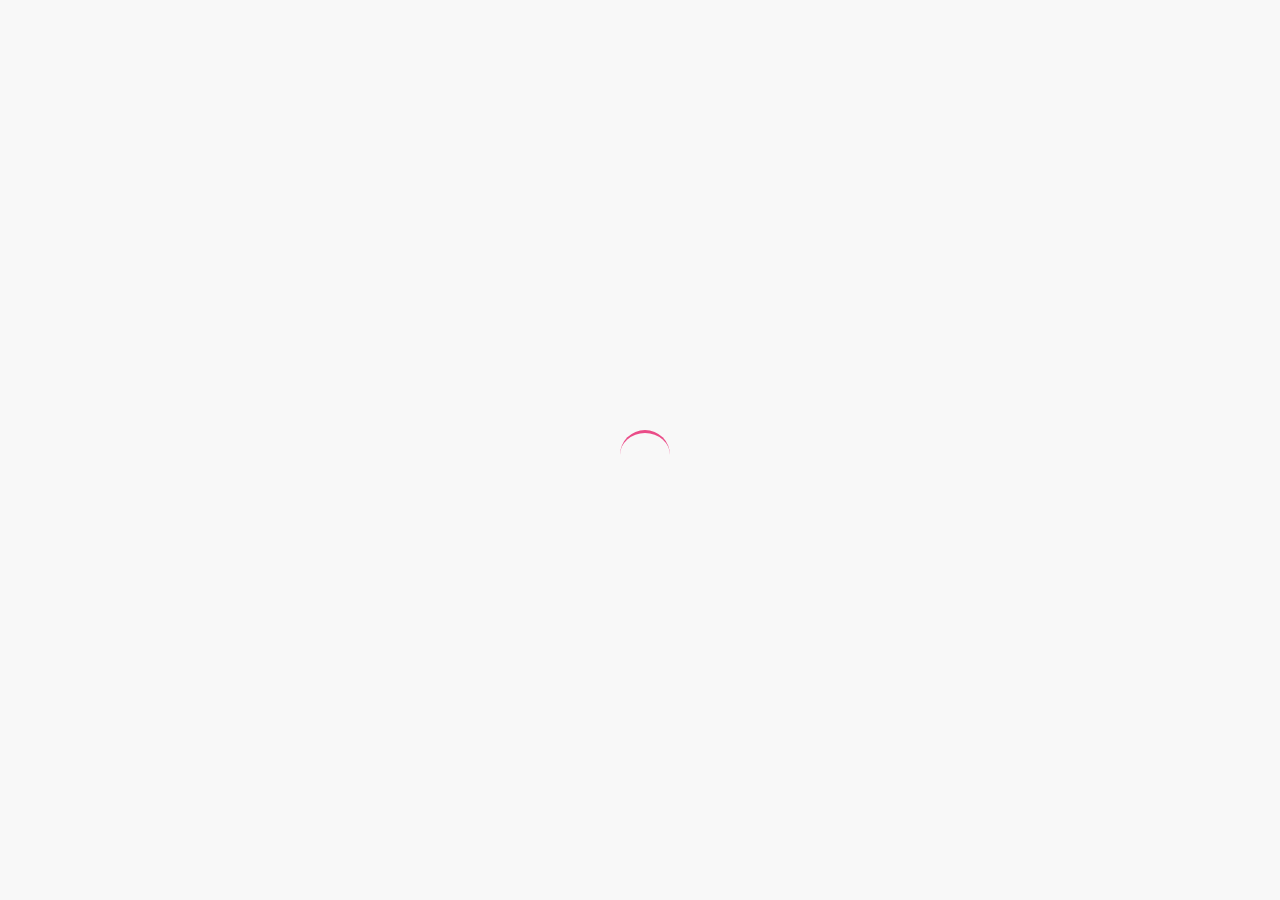
==== details.html @ b9ac3514 "Added details view, seperate HTML and JS." ====
<!doctype html>
<html class="no-js" lang="en">
    <head>
        <meta charset="utf-8">
        <meta http-equiv="x-ua-compatible" content="ie=edge">
        <title>Mobile App</title>
        <meta name="description" content="">
        <meta name="viewport" content="width=device-width, initial-scale=1">
        <link rel="apple-touch-icon" href="apple-touch-icon.png">
        <!-- Place favicon.ico in the root directory -->
        <link rel="stylesheet" href="css/normalize.css">
        <link rel="stylesheet" href="css/main.css">
        <link rel="stylesheet" href="css/fontello.css">
        <script src="js/vendor/modernizr-2.8.3.min.js"></script>
    </head>
    <body>
        <!--[if lt IE 8]>
        <p class="browserupgrade">You are using an <strong>outdated</strong> browser. Please <a href="http://browsehappy.com/">upgrade your browser</a> to improve your experience.</p>
        <![endif]-->
        <!-- Add your site or application content here -->
        <div id="loader"></div>
        <nav class="sec sec--menu">
            <div class="sec__inner">
                <form class="search-form">
                    <button class="search-btn" type="submit"><i class="icon icon-search"></i></button>
                    <input class="search-input" type="search" placeholder="Search">
                </form>
                <ul class="menu-list">
                    <li class="menu-list__item">
                        <a class="link-default" href="profile.html">
                            <img src="img/avatar1.png" alt="avatar">
                            <span class="label">Profile</span>
                        </a>
                    </li>
                    <li class="menu-list__item">
                        <a class="link-default" href="#notifications">
                            <i class="icon nav--icon icon-chart"></i>
                            <span class="label">Noifications</span>
                            <span class="badge">5</span>
                        </a>
                    </li>
                    <li class="menu-list__item">
                        <a class="link-default" href="#upload-shot">
                            <i class="icon nav--icon icon-upload-cloud"></i>
                            <span class="label">Upload Shot</span>
                        </a>
                    </li>
                    <li class="space"></li>
                    <li class="menu-list__item">
                        <a class="link-default" href="#shot">
                            <i class="icon nav--icon icon-picture"></i>
                            <span class="label">Shots</span>
                        </a>
                    </li>
                    <li class="menu-list__item">
                        <a class="link-default" href="#explore">
                            <i class="icon nav--icon icon-eye-outline"></i>
                            <span class="label">Explore</span>
                        </a>
                    </li>
                    <li class="menu-list__item">
                        <a class="link-default" href="#designers">
                            <i class="icon nav--icon icon-users"></i>
                            <span class="label">Designers</span>
                        </a>
                    </li>
                    <li class="menu-list__item">
                        <a class="link-default" href="#teams">
                            <i class="icon nav--icon icon-group"></i>
                            <span class="label">Teams</span>
                        </a>
                    </li>
                    <li class="menu-list__item">
                        <a class="link-default" href="#jobs">
                            <i class="icon nav--icon icon-address"></i>
                            <span class="label">Jobs</span>
                        </a>
                    </li>
                    <li class="space"></li>
                    <li class="menu-list__item">
                        <a class="link-default" href="#sign-out">
                            <i class="icon nav--icon icon-logout"></i>
                            <span class="label">Sign Out</span>
                        </a>
                    </li>
                </ul>
            </div>
        </nav>
        <div class="sec sec--content" id="content" style="display:none;">
            <header class="sec sec--header">
                <div class="sec__inner">
                    <button class="btn-header btn-header--left hamburger">
                    <i class="icon icon-menu"></i>
                    </button>
                    <h1 class="tab-header">Shot</h1>
                    <button class="btn-header btn-header--right">
                    <i class="icon icon-arrows-ccw"></i>
                    </button>
                </div>
            </header>
            <main class="sec sec--main">
                <div class="sec__inner">
                    <div class="profile-box profile-box--alt">
                        <div class="profile-box__inner">
                            <div class="profile-box__avatar">
                                <img class="img-medium" src="img/avatar1.png" alt="avatar">
                                <button class="btn-add">
                                    <i class="icon plus--icon icon-plus-circle"></i>
                                </button>
                            </div>
                            <h2 class="profile-box__name">Flat Icons</h2>
                            <div class="profile-box__more">by <span class="decoration">Mark / Hipstacowboys</span></div>
                            <div class="profile-box__date">Nov 10, 2013</div>
                        </div>
                    </div>
                    <div class="image-apps">
                        <img src="img/apps.png">
                    </div>
                    <div class="action-box">
                        <div class="action-box__inner">
                            <div class="action-box__tools">
                                <ul class="tools-list">
                                    <li class="tool-list__item"><a href="#">
                                        <i class="icon tool--icon icon-heart"></i><span class="amount">287</span></a>
                                    </li>
                                    <li class="tool-list__item item--current"><a href="#">
                                        <i class="icon tool--icon icon-chat-empty"></i><span class="amount">12</span></a>
                                    </li>
                                    <li class="tool-list__item"><a href="#">
                                        <i class="icon tool--icon icon-trash-empty"></i><span class="amount">145</span></a>
                                    </li>
                                </ul>
                            </div>
                            <div class="space"></div>
                            <div class="action-box__comments">
                                <ul class="comments-list">
                                    <li class="comments-list__item">
                                        <a class="link-default link-default--alt" href="#">
                                        <img class="img-small" src="img/avatar2.png" alt-"avatar">
                                        <div class="message">
                                            <p class="message__user">Mark Mayers</p>
                                            <p class="message__text">Awesome man! Great shot.</p>
                                        </div>
                                        </a>
                                    </li>
                                    <li class="comments-list__item">
                                        <a class="link-default link-default--alt" href="#">
                                        <img class="img-small" src="img/avatar3.png" alt-"avatar">
                                        <div class="message">
                                            <p class="message__user">Ahmund Lakjev</p>
                                            <p class="message__text">Perfect!</p>
                                        </div>
                                        </a>
                                    </li>
                                    <li class="comments-list__item">
                                        <a class="link-default link-default--alt" href="#">
                                        <img class="img-small" src="img/avatar4.png" alt-"avatar">
                                        <div class="message">
                                            <p class="message__user">Peter Jobs</p>
                                            <p class="message__text">Love colors!</p>
                                        </div>
                                        </a>
                                    </li>
                                    <li class="comments-list__item">
                                        <a class="link-default link-default--alt" href="#">
                                        <img class="img-small" src="img/avatar2.png" alt-"avatar">
                                        <div class="message">
                                            <p class="message__user">Amy Wallis</p>
                                            <p class="message__text">You hit the line man! Congratulations!</p>
                                        </div>
                                        </a>
                                    </li>
                                </ul>
                            </div>
                        <form class="send-comment">
                            <input class="input-comment" type="text" placeholder="Write comment">
                            <button class="btn-comment" type="submit"><i class="icon icon-chat-empty"></i></button>
                        </form>
                        </div>
                    </div>
                </div>
            </main>
        </div>
        <script src="https://code.jquery.com/jquery-1.12.0.min.js"></script>
        <script>window.jQuery || document.write('<script src="js/vendor/jquery-1.12.0.min.js"><\/script>')</script>
        <script src="js/plugins.js"></script>
        <script src="js/main.js"></script>
        <!-- Google Analytics: change UA-XXXXX-X to be your site's ID. -->
        <script>
            (function(b,o,i,l,e,r){b.GoogleAnalyticsObject=l;b[l]||(b[l]=
            function(){(b[l].q=b[l].q||[]).push(arguments)});b[l].l=+new Date;
            e=o.createElement(i);r=o.getElementsByTagName(i)[0];
            e.src='https://www.google-analytics.com/analytics.js';
            r.parentNode.insertBefore(e,r)}(window,document,'script','ga'));
            ga('create','UA-XXXXX-X','auto');ga('send','pageview');
        </script>
    </body>
</html>
---- css/main.css ----
/*! HTML5 Boilerplate v5.3.0 | MIT License | https://html5boilerplate.com/ */
/*
 * What follows is the result of much research on cross-browser styling.
 * Credit left inline and big thanks to Nicolas Gallagher, Jonathan Neal,
 * Kroc Camen, and the H5BP dev community and team.
 */
/* ==========================================================================
   Base styles: opinionated defaults
   ========================================================================== */

@import url(https://fonts.googleapis.com/css?family=Roboto:400,300,500&subset=latin,latin-ext);
html {
    color: #222;
    font-size: 1em;
    line-height: 1.4;
}
/*
 * Remove text-shadow in selection highlight:
 * https://twitter.com/miketaylr/status/12228805301
 *
 * These selection rule sets have to be separate.
 * Customize the background color to match your design.
 */

::-moz-selection {
    background: #b3d4fc;
    text-shadow: none;
}
::selection {
    background: #b3d4fc;
    text-shadow: none;
}
/*
 * A better looking default horizontal rule
 */

hr {
    display: block;
    height: 1px;
    border: 0;
    border-top: 1px solid #ccc;
    margin: 1em 0;
    padding: 0;
}
/*
 * Remove the gap between audio, canvas, iframes,
 * images, videos and the bottom of their containers:
 * https://github.com/h5bp/html5-boilerplate/issues/440
 */

audio,
canvas,
iframe,
img,
svg,
video {
    vertical-align: middle;
}
/*
 * Remove default fieldset styles.
 */

fieldset {
    border: 0;
    margin: 0;
    padding: 0;
}
/*
 * Allow only vertical resizing of textareas.
 */

textarea {
    resize: vertical;
}
/* ==========================================================================
   Browser Upgrade Prompt
   ========================================================================== */

.browserupgrade {
    margin: 0.2em 0;
    background: #ccc;
    color: #000;
    padding: 0.2em 0;
}
/* ==========================================================================
   Author's custom styles
   ========================================================================== */

#loader {
    position: absolute;
    top: 50%;
    left: 50%;
    width: 50px;
    height: 50px;
    margin-top: -20px;
    margin-left: -20px;
    border-radius: 50%;
    border-top: 3px solid #ea4c88;
    -webkit-animation: spin 2s linear infinite;
    animation: spin 2s linear infinite;
}
@-webkit-keyframes spin {
    0% {
        -webkit-transform: rotate(0deg);
    }
    100% {
        -webkit-transform: rotate(360deg);
    }
}
@keyframes spin {
    0% {
        transform: rotate(0deg);
    }
    100% {
        transform: rotate(360deg);
    }
}
* {
    -webkit-box-sizing: border-box;
    -moz-box-sizing: border-box;
    box-sizing: border-box;
}
body {
    background: #f8f8f8;
    font-family: 'Roboto', sans-serif;
    color: #fff;
}
.sec__inner {
    width: 100%;
}
/* icons */

.icon {
    font-family: 'fontello';
    font-style: normal;
    font-weight: normal;
}
.nav--icon {
    color: #b9b9b9;
    font-size: 20px;
}
.tool--icon {
    color: #373737;
    font-size: 20px;
}

/* images */
.img-small {
    float: left;
    width: 55px;
    height: 55px;
}
.img-medium {
    float: left;
    width: 65px;
    height: 65px;
}
/* ==========================================================================
   Side menu
   ========================================================================== */

.sec--menu {
    position: absolute;
    top: 0;
    left: 0;
    width: 275px;
    z-index: 999;
    background: #303030;
}
.menu-list {
    margin: 0;
    padding: 0;
}
.menu-list__item {
    display: block;
    margin-bottom: 2px;
}
.menu-list__item:last-child {
    padding-bottom: 77px;
}
.menu-list__item img {
    width: 28px;
    height: 28px;
}
.space {
    height: 10px;
    content: '';
}
.badge {
    float: right;
    margin: 4px 0;
    display: flex;
    justify-content: center;
    align-items: center;
    align-content: center;
    width: 20px;
    height: 20px;
    color: #fff;
    font-weight: 600;
    font-size: 12px;
    border-radius: 50%;
    background: #ea4c88;
}
.search-form {
    position: relative;
    padding: 5px 10px 10px 10px;
    background: #353535;
}
.search-btn {
    position: absolute;
    top: 8px;
    margin-left: 6px;
    border: none;
    outline: none;
    color: #8f8f8f;
    background: transparent;
}
.search-input {
    width: 206px;
    height: 27px;
    padding-left: 40px;
    border: none;
    background: #f8f8f8;
    color: #303030;
    font-weight: 300;
    font-size: 16px;
    border-radius: 5px;
    outline: none;
}
.link-default {
    display: block;
    width: 275px;
    padding: 10px;
    color: #b9b9b9;
    background: #353535;
    text-decoration: none;
    font-size: 15px;
    font-weight: 300;
}
.link-default--alt {
    display: block;
    width: 100%;
    padding: 8px 12px;
    color: #464646;
    background: #f8f8f8;
    text-decoration: none;
    font-size: 15px;
    font-weight: 300;
    border-bottom: 1px solid #e5e5e5;
}
.link-default:hover {
    color: #fff;
    background: #ea4c88;
    transition: all 0.5s ease-in;
}
.link-default:hover .badge {
    color: #ea4c88;
    background: #fff;
    transition: all 0.5s ease-in;
}
.link-default:hover .icon {
    color: #fff;
    transition: all 0.5s ease-in;
}
.clearfix {
    clear: both;
    display: block;
    height: 10px;
}
.link-default .nav--icon + .label {
    padding-left: 10px;
}
.link-default img + .label {
    padding-left: 10px;
}
.hamburger a {
    outline: none;
}
/* ==========================================================================
   Content
   ========================================================================== */
.sec--content {
    background: #f8f8f8;
    color: #373737;
}

/* Header
   ========================================================================== */
.sec--header {
    position: fixed;
    left: 0;
    top: 0;
    width: 100%;
    height: 45px;
    background: #ea4c88;
}
.tab-header {
    margin: 0;
    text-align: center;
    line-height: 45px;
    color: #fff;
    font-size: 18px;
    font-weight: 300;
}
.btn-header {
    position: absolute;
    top: 6px;
    border: 0;
    color: #fff;
    background: transparent;
}
.btn-header:hover {
    outline: 0;
}
.btn-header .icon {
    font-size: 20px;
    font-weight: 300;
}
.btn-header--left {
    left: 13px;
}
.btn-header--right {
    right: 13px;
}
/* Main
   ========================================================================== */

.sec--main {
    margin-top: 67px;
    background: #f8f8f8;
}
.sec--submenu + .sec--main {
     margin-top: 0;
}
/* home view */
.sec--submenu {
    margin-top: 67px;
}
.submenu-list {
    margin: 22px 10px;
    padding-left: 0;
    list-style-type: none;
    text-align: center;
}
.submenu-list__item {
    display: inline-block;
    margin-right: 27px;
}
.submenu-list__item:last-child {
    margin-right: 0;
}
.submenu-list__item a {
    color: #373737;
    text-decoration: none;
    font-weight: 300;
    font-size: 15px;
}
.item--current a {
    font-weight: 500;
}
.apps-list {
    list-style-type: none;
    padding-left: 0;
    margin: 0;
    border-top: 3px solid #ccc;
}
.apps-list__item img {
    float: left;
    width: 50%;
}
/* profile view */

.profile-box {
    margin: 20px 0;
    text-align: center;
}
.profile-box__name {
    margin: 0;
    font-size: 17px;
}
.profile-box__more {
    font-size: 13px;
}
.profile-box__more a {
    color: #373737;
    text-decoration: none;
}
.profile-box__more a:hover {
    color: #373737;
    text-decoration: underline;
}
.profile-box__avatar + .profile-box__name {
    margin-top: 30px;
}
.profile-box__name + .profile-box__more {
    margin-top: 4px;
}
.profile-box__more + .profile-box__date {
    margin-top: 4px;
}
.profile-box__avatar .btn-add {
    position: absolute;
    top: 180px;
    left: 50%;
}
.plus--icon {
    position: absolute;
    top: -9px;
    left: -9px;
    font-size: 35px;
    color: #8aba56;
}
.btn-add {
    width: 30px;
    height: 30px;
    margin-left: -14px;
    border: none;
    border-radius: 50%;
    background: #698d41;
}
.btn-add {
    outline: none;
}
.tools-list {
    margin: 0;
    padding: 23px 0;
    list-style-type: none;
    text-align: center;
}
.tool-list__item {
    display: inline;
    margin-right: 26px;
    font-weight: 300;
    font-size: 15px;
}
.tool-list__item:last-child {
    margin-right: 0;
}
.tool-list__item a {
    color: #373737;
    text-decoration: none;
}
.tool-list__item:hover .icon {
    color: #ea4c88;
    transition: all 0.5s ease-in;
}
.tool--icon + .amount {
    margin-left: 6px;
}
/* details view */
.profile-box--alt {
    margin: 20px 0;
    padding-left: 12px;
    text-align: left;
}
.profile-box--alt .profile-box__name {
    padding-top: 6px;
    margin-left: 90px;
}
.profile-box--alt .profile-box__more {
    margin-left: 90px;
}
.profile-box__date {
    margin-left: 90px;
    font-size: 12px;
    color: #e5e5e5;
}
.profile-box--alt .profile-box__avatar .btn-add {
    position: absolute;
    top: 115px;
    left: 25px;
}
.decoration {
    color: #ea4c88;
}
.image-apps {
    margin-top: 25px;
}
.action-box {
    background: #ffffff;
}
.action-box__tools {
    background: #e5e5e5;
}
.action-box__comments {
    background: #f8f8f8;
}
.comments-list {
    margin: 0;
    padding: 15px 0;
    list-style-type: none;
    text-align: left;
}
.image-apps img {
    width: 100%;
}
.message {
    margin-left: 75px;
}
.message:after {
    display: block;
    clear: both;
    content: '';
}
.message__user {
    margin: 0;
    padding-top: 10px;
    font-size: 15px;
    color: #ea4c88;
    font-weight: 500;
}
.link-default--alt:hover .message__user {
    color: #fff;
    transition: all 0.5s ease-in;
}
.message__text {
    margin: 0;
    font-size: 12px;
    font-weight: 300;
}
.send-comment {
    text-align: center;
    padding: 7px 10px;
    background: #e5e5e5;
}
.input-comment {
    width: 230px;
    height: 30px;
    padding: 10px 15px;
    border: none;
    border-radius: 5px;
    font-size: 12px;
    font-weight: 300;
    outline: none;
}
.btn-comment {
    position: relative;
    top: 1px;
    height: 30px;
    border: none;
    border-radius: 3px;
    color: #fff;
    background: #ea4c88;
    outline: none;
}
/* ==========================================================================
   Helper classes
   ========================================================================== */
/*
 * Hide visually and from screen readers
 */

.hidden {
    display: none !important;
}
/*
 * Hide only visually, but have it available for screen readers:
 * http://snook.ca/archives/html_and_css/hiding-content-for-accessibility
 */

.visuallyhidden {
    border: 0;
    clip: rect(0 0 0 0);
    height: 1px;
    margin: -1px;
    overflow: hidden;
    padding: 0;
    position: absolute;
    width: 1px;
}
/*
 * Extends the .visuallyhidden class to allow the element
 * to be focusable when navigated to via the keyboard:
 * https://www.drupal.org/node/897638
 */

.visuallyhidden.focusable:active,
.visuallyhidden.focusable:focus {
    clip: auto;
    height: auto;
    margin: 0;
    overflow: visible;
    position: static;
    width: auto;
}
/*
 * Hide visually and from screen readers, but maintain layout
 */

.invisible {
    visibility: hidden;
}
/*
 * Clearfix: contain floats
 *
 * For modern browsers
 * 1. The space content is one way to avoid an Opera bug when the
 *    `contenteditable` attribute is included anywhere else in the document.
 *    Otherwise it causes space to appear at the top and bottom of elements
 *    that receive the `clearfix` class.
 * 2. The use of `table` rather than `block` is only necessary if using
 *    `:before` to contain the top-margins of child elements.
 */

.clearfix:before,
.clearfix:after {
    content: " ";
    /* 1 */
    
    display: table;
    /* 2 */
}
.clearfix:after {
    clear: both;
}
/* ==========================================================================
   EXAMPLE Media Queries for Responsive Design.
   These examples override the primary ('mobile first') styles.
   Modify as content requires.
   ========================================================================== */

@media only screen and (min-width: 35em) {
    /* Style adjustments for viewports that meet the condition */
}
@media print,
(-webkit-min-device-pixel-ratio: 1.25),
(min-resolution: 1.25dppx),
(min-resolution: 120dpi) {
    /* Style adjustments for high resolution devices */
}
/* ==========================================================================
   Print styles.
   Inlined to avoid the additional HTTP request:
   http://www.phpied.com/delay-loading-your-print-css/
   ========================================================================== */

@media print {
    *,
    *:before,
    *:after,
    *:first-letter,
    *:first-line {
        background: transparent !important;
        color: #000 !important;
        /* Black prints faster:
                                   http://www.sanbeiji.com/archives/953 */
        
        box-shadow: none !important;
        text-shadow: none !important;
    }
    a,
    a:visited {
        text-decoration: underline;
    }
    a[href]:after {
        content: " (" attr(href) ")";
    }
    abbr[title]:after {
        content: " (" attr(title) ")";
    }
    /*
     * Don't show links that are fragment identifiers,
     * or use the `javascript:` pseudo protocol
     */
    
    a[href^="#"]:after,
    a[href^="javascript:"]:after {
        content: "";
    }
    pre,
    blockquote {
        border: 1px solid #999;
        page-break-inside: avoid;
    }
    /*
     * Printing Tables:
     * http://css-discuss.incutio.com/wiki/Printing_Tables
     */
    
    thead {
        display: table-header-group;
    }
    tr,
    img {
        page-break-inside: avoid;
    }
    img {
        max-width: 100% !important;
    }
    p,
    h2,
    h3 {
        orphans: 3;
        widows: 3;
    }
    h2,
    h3 {
        page-break-after: avoid;
    }
}
---- css/fontello.css ----
@font-face {
  font-family: 'fontello';
  src: url('../font/fontello.eot?51688370');
  src: url('../font/fontello.eot?51688370#iefix') format('embedded-opentype'),
       url('../font/fontello.woff2?51688370') format('woff2'),
       url('../font/fontello.woff?51688370') format('woff'),
       url('../font/fontello.ttf?51688370') format('truetype'),
       url('../font/fontello.svg?51688370#fontello') format('svg');
  font-weight: normal;
  font-style: normal;
}
/* Chrome hack: SVG is rendered more smooth in Windozze. 100% magic, uncomment if you need it. */
/* Note, that will break hinting! In other OS-es font will be not as sharp as it could be */
/*
@media screen and (-webkit-min-device-pixel-ratio:0) {
  @font-face {
    font-family: 'fontello';
    src: url('../font/fontello.svg?51688370#fontello') format('svg');
  }
}
*/
 
 [class^="icon-"]:before, [class*=" icon-"]:before {
  font-family: "fontello";
  font-style: normal;
  font-weight: normal;
  speak: none;
 
  display: inline-block;
  text-decoration: inherit;
  width: 1em;
  margin-right: .2em;
  text-align: center;
  /* opacity: .8; */
 
  /* For safety - reset parent styles, that can break glyph codes*/
  font-variant: normal;
  text-transform: none;
 
  /* fix buttons height, for twitter bootstrap */
  line-height: 1em;
 
  /* Animation center compensation - margins should be symmetric */
  /* remove if not needed */
  margin-left: .2em;
 
  /* you can be more comfortable with increased icons size */
  /* font-size: 120%; */
 
  /* Font smoothing. That was taken from TWBS */
  -webkit-font-smoothing: antialiased;
  -moz-osx-font-smoothing: grayscale;
 
  /* Uncomment for 3D effect */
  /* text-shadow: 1px 1px 1px rgba(127, 127, 127, 0.3); */
}
 
.icon-upload-cloud:before { content: '\e800'; } /* '' */
.icon-logout:before { content: '\e801'; } /* '' */
.icon-eye-outline:before { content: '\e802'; } /* '' */
.icon-picture:before { content: '\e803'; } /* '' */
.icon-group:before { content: '\e804'; } /* '' */
.icon-heart-empty:before { content: '\e805'; } /* '' */
.icon-chart:before { content: '\e806'; } /* '' */
.icon-address:before { content: '\e807'; } /* '' */
.icon-users:before { content: '\e808'; } /* '' */
.icon-search:before { content: '\e809'; } /* '' */
.icon-arrows-ccw:before { content: '\e80a'; } /* '' */
.icon-menu:before { content: '\e80b'; } /* '' */
.icon-tag:before { content: '\e80c'; } /* '' */
.icon-briefcase:before { content: '\e80d'; } /* '' */
.icon-mail:before { content: '\e80e'; } /* '' */
.icon-plus-circle:before { content: '\e80f'; } /* '' */
.icon-left-circled2:before { content: '\e810'; } /* '' */
.icon-export:before { content: '\e811'; } /* '' */
.icon-forward:before { content: '\e812'; } /* '' */
.icon-cancel-circled2:before { content: '\e813'; } /* '' */
.icon-heart:before { content: '\e814'; } /* '' */
.icon-chat-empty:before { content: '\e815'; } /* '' */
.icon-trash-empty:before { content: '\e816'; } /* '' */
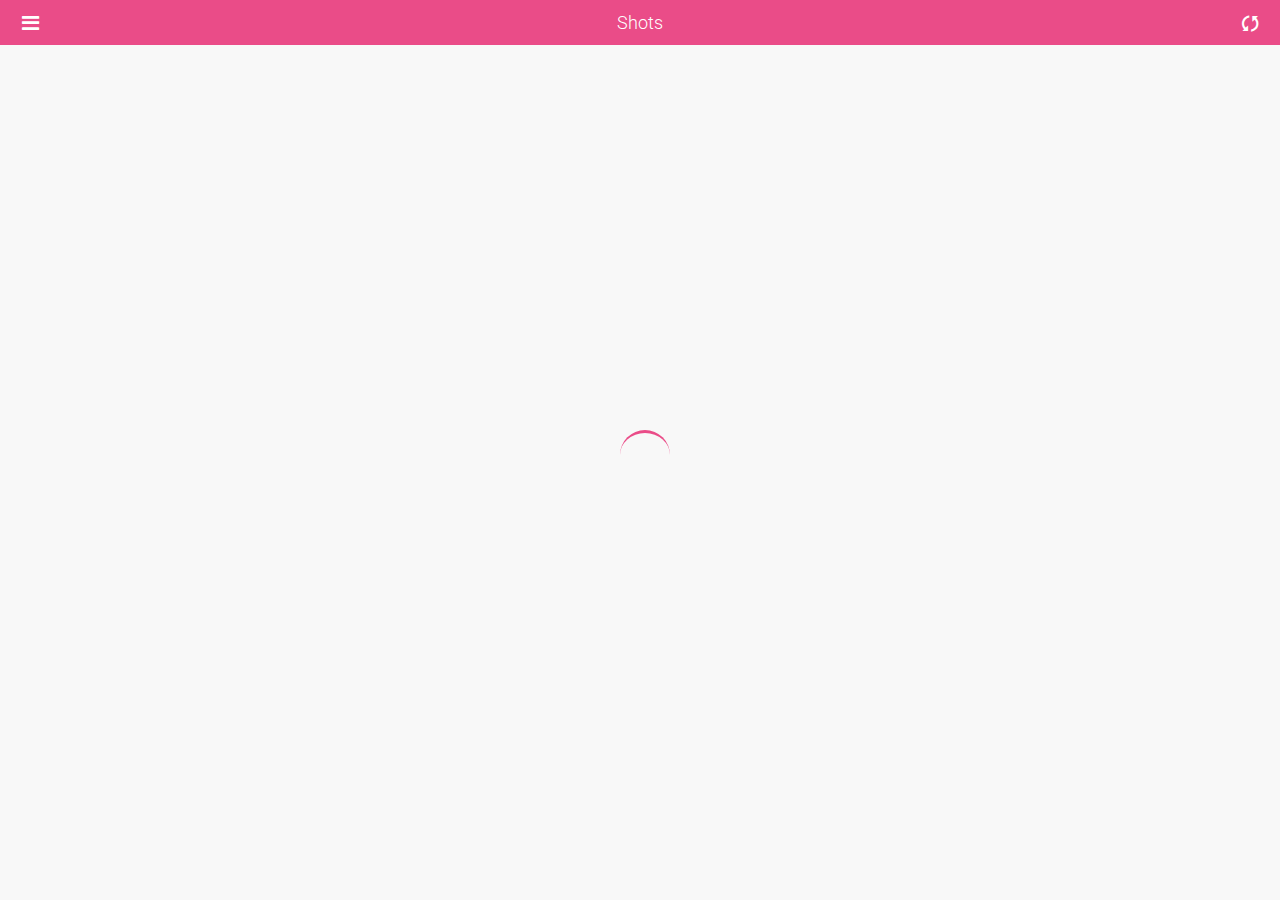
==== commit 4d2d5587: "Update header and sidebar." ====
--- a/details.html
+++ b/details.html
@@ -19,87 +19,94 @@
         <![endif]-->
         <!-- Add your site or application content here -->
         <div id="loader"></div>
-        <nav class="sec sec--menu">
+        <header class="head-sec">
+            <div class="head-sec__inner">
+                <div class="head-sec__box head-sec__box--nav">
+                    <div class="nav-box">
+                        <div class="nav-box__actions">
+                            <button class="btn-header btn-header--left hamburger">
+                                <i class="icon icon-menu"></i>
+                            </button>
+                        </div>
+                        <nav class="nav-box__content">
+                            <form class="search-form">
+                                <button class="search-btn" type="submit"><i class="icon icon-search"></i></button>
+                                <input class="search-input" type="search" placeholder="Search">
+                            </form>
+                            <ul class="menu-list">
+                                <li class="menu-list__item">
+                                    <a class="link-default" href="profile.html">
+                                        <img src="img/avatar1.png" alt="avatar">
+                                        <span class="label">Profile</span>
+                                    </a>
+                                </li>
+                                <li class="menu-list__item">
+                                    <a class="link-default" href="#notifications">
+                                        <i class="icon nav--icon icon-chart"></i>
+                                        <span class="label">Noifications</span>
+                                        <span class="badge">5</span>
+                                    </a>
+                                </li>
+                                <li class="menu-list__item">
+                                    <a class="link-default" href="#upload-shot">
+                                        <i class="icon nav--icon icon-upload-cloud"></i>
+                                        <span class="label">Upload Shot</span>
+                                    </a>
+                                </li>
+                                <li class="space"></li>
+                                <li class="menu-list__item">
+                                    <a class="link-default" href="#shot">
+                                        <i class="icon nav--icon icon-picture"></i>
+                                        <span class="label">Shots</span>
+                                    </a>
+                                </li>
+                                <li class="menu-list__item">
+                                    <a class="link-default" href="#explore">
+                                        <i class="icon nav--icon icon-eye-outline"></i>
+                                        <span class="label">Explore</span>
+                                    </a>
+                                </li>
+                                <li class="menu-list__item">
+                                    <a class="link-default" href="#designers">
+                                        <i class="icon nav--icon icon-users"></i>
+                                        <span class="label">Designers</span>
+                                    </a>
+                                </li>
+                                <li class="menu-list__item">
+                                    <a class="link-default" href="#teams">
+                                        <i class="icon nav--icon icon-group"></i>
+                                        <span class="label">Teams</span>
+                                    </a>
+                                </li>
+                                <li class="menu-list__item">
+                                    <a class="link-default" href="#jobs">
+                                        <i class="icon nav--icon icon-address"></i>
+                                        <span class="label">Jobs</span>
+                                    </a>
+                                </li>
+                                <li class="space"></li>
+                                <li class="menu-list__item">
+                                    <a class="link-default" href="#sign-out">
+                                        <i class="icon nav--icon icon-logout"></i>
+                                        <span class="label">Sign Out</span>
+                                    </a>
+                                </li>
+                            </ul>
+                        </nav>
+                    </div>
+                </div>
+                <div class="head-sec__box head-sec__box--main">
+                    <h1 class="tab-header">Shots</h1>
+                </div>
+                <div class="head-sec__box head-sec__box--cta">
+                    <button class="btn-header btn-header--right">
+                        <i class="icon icon-arrows-ccw"></i>
+                    </button>
+                </div>
+            </div>
+        </header>
+        <main class="main-sec" id="content" style="display:none;">
             <div class="sec__inner">
-                <form class="search-form">
-                    <button class="search-btn" type="submit"><i class="icon icon-search"></i></button>
-                    <input class="search-input" type="search" placeholder="Search">
-                </form>
-                <ul class="menu-list">
-                    <li class="menu-list__item">
-                        <a class="link-default" href="profile.html">
-                            <img src="img/avatar1.png" alt="avatar">
-                            <span class="label">Profile</span>
-                        </a>
-                    </li>
-                    <li class="menu-list__item">
-                        <a class="link-default" href="#notifications">
-                            <i class="icon nav--icon icon-chart"></i>
-                            <span class="label">Noifications</span>
-                            <span class="badge">5</span>
-                        </a>
-                    </li>
-                    <li class="menu-list__item">
-                        <a class="link-default" href="#upload-shot">
-                            <i class="icon nav--icon icon-upload-cloud"></i>
-                            <span class="label">Upload Shot</span>
-                        </a>
-                    </li>
-                    <li class="space"></li>
-                    <li class="menu-list__item">
-                        <a class="link-default" href="#shot">
-                            <i class="icon nav--icon icon-picture"></i>
-                            <span class="label">Shots</span>
-                        </a>
-                    </li>
-                    <li class="menu-list__item">
-                        <a class="link-default" href="#explore">
-                            <i class="icon nav--icon icon-eye-outline"></i>
-                            <span class="label">Explore</span>
-                        </a>
-                    </li>
-                    <li class="menu-list__item">
-                        <a class="link-default" href="#designers">
-                            <i class="icon nav--icon icon-users"></i>
-                            <span class="label">Designers</span>
-                        </a>
-                    </li>
-                    <li class="menu-list__item">
-                        <a class="link-default" href="#teams">
-                            <i class="icon nav--icon icon-group"></i>
-                            <span class="label">Teams</span>
-                        </a>
-                    </li>
-                    <li class="menu-list__item">
-                        <a class="link-default" href="#jobs">
-                            <i class="icon nav--icon icon-address"></i>
-                            <span class="label">Jobs</span>
-                        </a>
-                    </li>
-                    <li class="space"></li>
-                    <li class="menu-list__item">
-                        <a class="link-default" href="#sign-out">
-                            <i class="icon nav--icon icon-logout"></i>
-                            <span class="label">Sign Out</span>
-                        </a>
-                    </li>
-                </ul>
-            </div>
-        </nav>
-        <div class="sec sec--content" id="content" style="display:none;">
-            <header class="sec sec--header">
-                <div class="sec__inner">
-                    <button class="btn-header btn-header--left hamburger">
-                    <i class="icon icon-menu"></i>
-                    </button>
-                    <h1 class="tab-header">Shot</h1>
-                    <button class="btn-header btn-header--right">
-                    <i class="icon icon-arrows-ccw"></i>
-                    </button>
-                </div>
-            </header>
-            <main class="sec sec--main">
-                <div class="sec__inner">
                     <div class="profile-box profile-box--alt">
                         <div class="profile-box__inner">
                             <div class="profile-box__avatar">
@@ -114,7 +121,7 @@
                         </div>
                     </div>
                     <div class="image-apps">
-                        <img src="img/apps.png">
+                        <img src="img/apps.png" alt="apps">
                     </div>
                     <div class="action-box">
                         <div class="action-box__inner">
@@ -131,56 +138,56 @@
                                     </li>
                                 </ul>
                             </div>
+                            <div class="action-box__triangle"></div>
                             <div class="space"></div>
                             <div class="action-box__comments">
                                 <ul class="comments-list">
                                     <li class="comments-list__item">
                                         <a class="link-default link-default--alt" href="#">
-                                        <img class="img-small" src="img/avatar2.png" alt-"avatar">
-                                        <div class="message">
-                                            <p class="message__user">Mark Mayers</p>
-                                            <p class="message__text">Awesome man! Great shot.</p>
-                                        </div>
-                                        </a>
-                                    </li>
-                                    <li class="comments-list__item">
-                                        <a class="link-default link-default--alt" href="#">
-                                        <img class="img-small" src="img/avatar3.png" alt-"avatar">
-                                        <div class="message">
-                                            <p class="message__user">Ahmund Lakjev</p>
-                                            <p class="message__text">Perfect!</p>
-                                        </div>
-                                        </a>
-                                    </li>
-                                    <li class="comments-list__item">
-                                        <a class="link-default link-default--alt" href="#">
-                                        <img class="img-small" src="img/avatar4.png" alt-"avatar">
-                                        <div class="message">
-                                            <p class="message__user">Peter Jobs</p>
-                                            <p class="message__text">Love colors!</p>
-                                        </div>
-                                        </a>
-                                    </li>
-                                    <li class="comments-list__item">
-                                        <a class="link-default link-default--alt" href="#">
-                                        <img class="img-small" src="img/avatar2.png" alt-"avatar">
-                                        <div class="message">
-                                            <p class="message__user">Amy Wallis</p>
-                                            <p class="message__text">You hit the line man! Congratulations!</p>
-                                        </div>
+                                            <img class="img-small" src="img/avatar2.png" alt="avatar">
+                                            <div class="message">
+                                                <p class="message__user">Mark Mayers</p>
+                                                <p class="message__text">Awesome man! Great shot.</p>
+                                            </div>
+                                        </a>
+                                    </li>
+                                    <li class="comments-list__item">
+                                        <a class="link-default link-default--alt" href="#">
+                                            <img class="img-small" src="img/avatar3.png" alt="avatar">
+                                            <div class="message">
+                                                <p class="message__user">Ahmund Lakjev</p>
+                                                <p class="message__text">Perfect!</p>
+                                            </div>
+                                        </a>
+                                    </li>
+                                    <li class="comments-list__item">
+                                        <a class="link-default link-default--alt" href="#">
+                                            <img class="img-small" src="img/avatar4.png" alt="avatar">
+                                            <div class="message">
+                                                <p class="message__user">Peter Jobs</p>
+                                                <p class="message__text">Love colors!</p>
+                                            </div>
+                                        </a>
+                                    </li>
+                                    <li class="comments-list__item">
+                                        <a class="link-default link-default--alt" href="#">
+                                            <img class="img-small" src="img/avatar2.png" alt="avatar">
+                                            <div class="message">
+                                                <p class="message__user">Amy Wallis</p>
+                                                <p class="message__text">You hit the line man! Congratulations!</p>
+                                            </div>
                                         </a>
                                     </li>
                                 </ul>
                             </div>
-                        <form class="send-comment">
-                            <input class="input-comment" type="text" placeholder="Write comment">
-                            <button class="btn-comment" type="submit"><i class="icon icon-chat-empty"></i></button>
-                        </form>
+                            <form class="send-comment">
+                                <input class="input-comment" type="text" placeholder="Write comment">
+                                <button class="btn-comment" type="submit"><i class="icon icon-chat-empty"></i></button>
+                            </form>
                         </div>
                     </div>
                 </div>
-            </main>
-        </div>
+        </main>
         <script src="https://code.jquery.com/jquery-1.12.0.min.js"></script>
         <script>window.jQuery || document.write('<script src="js/vendor/jquery-1.12.0.min.js"><\/script>')</script>
         <script src="js/plugins.js"></script>
--- a/css/main.css
+++ b/css/main.css
@@ -9,10 +9,12 @@
    ========================================================================== */
 
 @import url(https://fonts.googleapis.com/css?family=Roboto:400,300,500&subset=latin,latin-ext);
-html {
-    color: #222;
+html
+{
     font-size: 1em;
     line-height: 1.4;
+
+    color: #222;
 }
 /*
  * Remove text-shadow in selection highlight:
@@ -22,11 +24,13 @@
  * Customize the background color to match your design.
  */
 
-::-moz-selection {
+::-moz-selection
+{
     background: #b3d4fc;
     text-shadow: none;
 }
-::selection {
+::selection
+{
     background: #b3d4fc;
     text-shadow: none;
 }
@@ -34,13 +38,16 @@
  * A better looking default horizontal rule
  */
 
-hr {
+hr
+{
     display: block;
+
     height: 1px;
+    margin: 1em 0;
+    padding: 0;
+
     border: 0;
     border-top: 1px solid #ccc;
-    margin: 1em 0;
-    padding: 0;
 }
 /*
  * Remove the gap between audio, canvas, iframes,
@@ -53,495 +60,759 @@
 iframe,
 img,
 svg,
-video {
+video
+{
     vertical-align: middle;
 }
 /*
  * Remove default fieldset styles.
  */
 
-fieldset {
+fieldset
+{
+    margin: 0;
+    padding: 0;
+
     border: 0;
-    margin: 0;
-    padding: 0;
 }
 /*
  * Allow only vertical resizing of textareas.
  */
 
-textarea {
+textarea
+{
     resize: vertical;
 }
 /* ==========================================================================
    Browser Upgrade Prompt
    ========================================================================== */
 
-.browserupgrade {
-    margin: 0.2em 0;
+.browserupgrade
+{
+    margin: .2em 0;
+    padding: .2em 0;
+
+    color: #000;
     background: #ccc;
-    color: #000;
-    padding: 0.2em 0;
 }
 /* ==========================================================================
    Author's custom styles
    ========================================================================== */
 
-#loader {
+#loader
+{
     position: absolute;
     top: 50%;
     left: 50%;
+
     width: 50px;
     height: 50px;
     margin-top: -20px;
     margin-left: -20px;
+
+    -webkit-animation: spin 2s linear infinite;
+            animation: spin 2s linear infinite;
+
+    border-top: 3px solid #ea4c88;
     border-radius: 50%;
-    border-top: 3px solid #ea4c88;
-    -webkit-animation: spin 2s linear infinite;
-    animation: spin 2s linear infinite;
-}
-@-webkit-keyframes spin {
-    0% {
+}
+@-webkit-keyframes spin
+{
+    0%
+    {
         -webkit-transform: rotate(0deg);
     }
-    100% {
+    100%
+    {
         -webkit-transform: rotate(360deg);
     }
 }
-@keyframes spin {
-    0% {
+@keyframes spin
+{
+    0%
+    {
         transform: rotate(0deg);
     }
-    100% {
+    100%
+    {
         transform: rotate(360deg);
     }
 }
-* {
+*
+{
     -webkit-box-sizing: border-box;
-    -moz-box-sizing: border-box;
-    box-sizing: border-box;
-}
-body {
+       -moz-box-sizing: border-box;
+            box-sizing: border-box;
+}
+body
+{
+    font-family: 'Roboto', sans-serif;
+
+    color: #fff;
     background: #f8f8f8;
-    font-family: 'Roboto', sans-serif;
-    color: #fff;
-}
-.sec__inner {
+}
+.sec__inner
+{
     width: 100%;
 }
 /* icons */
 
-.icon {
+.icon
+{
     font-family: 'fontello';
+    font-weight: normal;
     font-style: normal;
-    font-weight: normal;
-}
-.nav--icon {
+}
+.nav--icon
+{
+    font-size: 20px;
+
     color: #b9b9b9;
+}
+.tool--icon
+{
     font-size: 20px;
-}
-.tool--icon {
+
     color: #373737;
-    font-size: 20px;
-}
-
+}
 /* images */
-.img-small {
+
+.img-small
+{
     float: left;
+
     width: 55px;
     height: 55px;
 }
-.img-medium {
+.img-medium
+{
     float: left;
+
     width: 65px;
     height: 65px;
 }
+/* clearfix */
+
+.clearfix
+{
+    display: block;
+    clear: both;
+
+    height: 10px;
+}
+/* links */
+
+.link-default
+{
+    font-size: 15px;
+    font-weight: 300;
+
+    display: block;
+
+    width: 275px;
+    padding: 10px;
+
+    text-decoration: none;
+
+    color: #b9b9b9;
+    background: #353535;
+}
+.link-default--alt
+{
+    font-size: 15px;
+    font-weight: 300;
+
+    display: block;
+
+    width: 100%;
+    padding: 8px 13px;
+
+    text-decoration: none;
+
+    color: #464646;
+    border-bottom: 1px solid #e5e5e5;
+    background: #f8f8f8;
+}
+.link-default:hover
+{
+    transition: all .3s ease-in;
+
+    color: #fff;
+    background: #ea4c88;
+}
+.link-default:hover .badge
+{
+    transition: all .3s ease-in;
+
+    color: #ea4c88;
+    background: #fff;
+}
+.link-default:hover .icon
+{
+    transition: all .3s ease-in;
+
+    color: #fff;
+}
+.link-default .nav--icon + .label
+{
+    padding-left: 10px;
+}
+.link-default img + .label
+{
+    padding-left: 10px;
+}
+
 /* ==========================================================================
-   Side menu
+   Header
    ========================================================================== */
-
-.sec--menu {
-    position: absolute;
+.head-sec,
+.main-sec__inner
+{
+    width: 100%;
+}
+.head-sec + .main-sec
+{
+    margin-top: 45px;
+}
+.head-sec
+{
+    position: fixed;
+    z-index: 99;
     top: 0;
     left: 0;
-    width: 275px;
-    z-index: 999;
+
+    width: 100%;
+    height: 45px;
+
+    background: #ea4c88;
+}
+.head-sec__inner
+{
+    display: -webkit-flex;
+    display:    -moz-flex;
+    display:     -ms-flex;
+    display:      -o-flex;
+    display:         flex;
+
+    padding-right: 10px;
+    padding-left: 10px;
+
+    justify-content: space-between;
+    -ms-align-items: center;
+        align-items: center;
+    align-content: center;
+}
+.nav-box
+{
+    position: relative;
+}
+.nav-box__content
+{
+    position: absolute;
+    top: calc(100% + 6px);
+    left: -10px;
+
+    transition: transform 500ms cubic-bezier(.190, 1.000, .220, 1.000);
+    transform: translateX(-100vw);
+
     background: #303030;
 }
-.menu-list {
+.nav-box__content:after
+{
+    position: absolute;
+    z-index: -1;
+    top: 0;
+    right: 0;
+    bottom: 0;
+    left: 0;
+
+    width: 100%;
+    height: 100%;
+    margin: auto;
+
+    content: '';
+    transition: 170ms ease;
+
+    background: transparent;
+    box-shadow: 0 0 0 0 rgba(0,0,0,0);
+}
+.nav-box.active .nav-box__content
+{
+    transform: translateX(0);
+}
+.menu-list
+{
+    overflow: scroll;
+
+    max-height: calc(100vh - 45px - 44px);
     margin: 0;
     padding: 0;
 }
-.menu-list__item {
+.menu-list__item
+{
     display: block;
+
     margin-bottom: 2px;
 }
-.menu-list__item:last-child {
+.menu-list__item:last-child
+{
     padding-bottom: 77px;
 }
-.menu-list__item img {
+.menu-list__item img
+{
     width: 28px;
     height: 28px;
 }
-.space {
+.space
+{
     height: 10px;
+
     content: '';
 }
-.badge {
+.badge
+{
+    font-size: 12px;
+    font-weight: 600;
+
+    display: flex;
     float: right;
+
+    width: 20px;
+    height: 20px;
     margin: 4px 0;
-    display: flex;
+
+    color: #fff;
+    border-radius: 50%;
+    background: #ea4c88;
+
     justify-content: center;
     align-items: center;
     align-content: center;
-    width: 20px;
-    height: 20px;
-    color: #fff;
-    font-weight: 600;
-    font-size: 12px;
-    border-radius: 50%;
-    background: #ea4c88;
-}
-.search-form {
+}
+.search-form
+{
     position: relative;
+
     padding: 5px 10px 10px 10px;
+
     background: #353535;
 }
-.search-btn {
+.search-btn
+{
     position: absolute;
     top: 8px;
+
     margin-left: 6px;
+
+    color: #8f8f8f;
     border: none;
     outline: none;
-    color: #8f8f8f;
     background: transparent;
 }
-.search-input {
+.search-input
+{
+    font-size: 16px;
+    font-weight: 300;
+
     width: 206px;
     height: 27px;
     padding-left: 40px;
+
+    color: #303030;
     border: none;
-    background: #f8f8f8;
-    color: #303030;
-    font-weight: 300;
-    font-size: 16px;
     border-radius: 5px;
     outline: none;
-}
-.link-default {
-    display: block;
-    width: 275px;
-    padding: 10px;
-    color: #b9b9b9;
-    background: #353535;
-    text-decoration: none;
+    background: #f8f8f8;
+}
+.hamburger
+{
+    outline: none;
+}
+.tab-header
+{
+    font-size: 18px;
+    font-weight: 300;
+    line-height: 45px;
+
+    margin: 0;
+
+    text-align: center;
+
+    color: #fff;
+}
+.btn-header
+{
+    position: static;
+
+    display: inline-block;
+
+    color: #fff;
+    border: 0;
+    background: transparent;
+}
+.btn-header:hover
+{
+    outline: 0;
+}
+.btn-header .icon
+{
+    font-size: 20px;
+    font-weight: 300;
+}
+.btn-header--left
+{
+    left: 13px;
+}
+.btn-header--right
+{
+    right: 13px;
+}
+
+/* ==========================================================================
+   Main
+   ========================================================================== */
+/* home view */
+
+.submenu-list
+{
+    margin: 0;
+    padding: 22px 10px;
+
+    list-style-type: none;
+
+    text-align: center;
+}
+.submenu-list__item
+{
+    display: inline-block;
+
+    margin-right: 27px;
+}
+.submenu-list__item:last-child
+{
+    margin-right: 0;
+}
+.submenu-list__item a
+{
     font-size: 15px;
     font-weight: 300;
-}
-.link-default--alt {
+
+    text-decoration: none;
+
+    color: #373737;
+}
+.item--current a
+{
+    font-weight: 500;
+}
+.apps-list
+{
+    margin: 0;
+    padding-left: 0;
+
+    list-style-type: none;
+
+    border-top: 3px solid #ccc;
+}
+.apps-list:after
+{
     display: block;
+    clear: both;
+
     width: 100%;
-    padding: 8px 12px;
-    color: #464646;
-    background: #f8f8f8;
+
+    content: '';
+}
+.apps-list__item
+{
+    float: left;
+
+    width: 50%;
+}
+.apps-list__item a
+{
+    display: block;
+}
+.apps-list__item img
+{
+    display: block;
+    float: none;
+
+    width: 100%;
+}
+/* profile view */
+
+.profile-box
+{
+    padding: 20px 0;
+
+    text-align: center;
+}
+.profile-box__name
+{
+    margin: 0;
+
+    font-size: 17px;
+    color: #373737;
+}
+.profile-box__more
+{
+    font-size: 13px;
+    color: #373737;
+}
+.profile-box__more a
+{
     text-decoration: none;
-    font-size: 15px;
-    font-weight: 300;
-    border-bottom: 1px solid #e5e5e5;
-}
-.link-default:hover {
-    color: #fff;
-    background: #ea4c88;
-    transition: all 0.5s ease-in;
-}
-.link-default:hover .badge {
-    color: #ea4c88;
-    background: #fff;
-    transition: all 0.5s ease-in;
-}
-.link-default:hover .icon {
-    color: #fff;
-    transition: all 0.5s ease-in;
-}
-.clearfix {
-    clear: both;
-    display: block;
-    height: 10px;
-}
-.link-default .nav--icon + .label {
-    padding-left: 10px;
-}
-.link-default img + .label {
-    padding-left: 10px;
-}
-.hamburger a {
-    outline: none;
-}
-/* ==========================================================================
-   Content
-   ========================================================================== */
-.sec--content {
-    background: #f8f8f8;
+
     color: #373737;
 }
-
-/* Header
-   ========================================================================== */
-.sec--header {
-    position: fixed;
-    left: 0;
-    top: 0;
-    width: 100%;
-    height: 45px;
-    background: #ea4c88;
-}
-.tab-header {
-    margin: 0;
-    text-align: center;
-    line-height: 45px;
-    color: #fff;
-    font-size: 18px;
-    font-weight: 300;
-}
-.btn-header {
-    position: absolute;
-    top: 6px;
-    border: 0;
-    color: #fff;
-    background: transparent;
-}
-.btn-header:hover {
-    outline: 0;
-}
-.btn-header .icon {
-    font-size: 20px;
-    font-weight: 300;
-}
-.btn-header--left {
-    left: 13px;
-}
-.btn-header--right {
-    right: 13px;
-}
-/* Main
-   ========================================================================== */
-
-.sec--main {
-    margin-top: 67px;
-    background: #f8f8f8;
-}
-.sec--submenu + .sec--main {
-     margin-top: 0;
-}
-/* home view */
-.sec--submenu {
-    margin-top: 67px;
-}
-.submenu-list {
-    margin: 22px 10px;
-    padding-left: 0;
-    list-style-type: none;
-    text-align: center;
-}
-.submenu-list__item {
-    display: inline-block;
-    margin-right: 27px;
-}
-.submenu-list__item:last-child {
-    margin-right: 0;
-}
-.submenu-list__item a {
+.profile-box__more a:hover
+{
+    text-decoration: underline;
+
     color: #373737;
-    text-decoration: none;
-    font-weight: 300;
-    font-size: 15px;
-}
-.item--current a {
-    font-weight: 500;
-}
-.apps-list {
-    list-style-type: none;
-    padding-left: 0;
-    margin: 0;
-    border-top: 3px solid #ccc;
-}
-.apps-list__item img {
-    float: left;
-    width: 50%;
-}
-/* profile view */
-
-.profile-box {
-    margin: 20px 0;
-    text-align: center;
-}
-.profile-box__name {
-    margin: 0;
-    font-size: 17px;
-}
-.profile-box__more {
-    font-size: 13px;
-}
-.profile-box__more a {
-    color: #373737;
-    text-decoration: none;
-}
-.profile-box__more a:hover {
-    color: #373737;
-    text-decoration: underline;
-}
-.profile-box__avatar + .profile-box__name {
+}
+.profile-box__avatar + .profile-box__name
+{
     margin-top: 30px;
 }
-.profile-box__name + .profile-box__more {
+.profile-box__name + .profile-box__more
+{
     margin-top: 4px;
 }
-.profile-box__more + .profile-box__date {
+.profile-box__more + .profile-box__date
+{
     margin-top: 4px;
 }
-.profile-box__avatar .btn-add {
+.profile-box__avatar .btn-add
+{
     position: absolute;
     top: 180px;
     left: 50%;
 }
-.plus--icon {
+.plus--icon
+{
+    font-size: 35px;
+
     position: absolute;
     top: -9px;
     left: -9px;
-    font-size: 35px;
+
     color: #8aba56;
 }
-.btn-add {
+.btn-add
+{
     width: 30px;
     height: 30px;
     margin-left: -14px;
+
     border: none;
     border-radius: 50%;
     background: #698d41;
 }
-.btn-add {
+.btn-add
+{
     outline: none;
 }
-.tools-list {
+.tools-list
+{
     margin: 0;
     padding: 23px 0;
+
     list-style-type: none;
+
     text-align: center;
 }
-.tool-list__item {
+.tools-list--alt
+{
+    padding-bottom: 5px;
+}
+.tool-list__item
+{
+    font-size: 15px;
+    font-weight: 300;
+
     display: inline;
+
     margin-right: 26px;
-    font-weight: 300;
-    font-size: 15px;
-}
-.tool-list__item:last-child {
+}
+.tool-list__item:last-child
+{
     margin-right: 0;
 }
-.tool-list__item a {
+.tool-list__item a
+{
+    text-decoration: none;
+
     color: #373737;
-    text-decoration: none;
-}
-.tool-list__item:hover .icon {
+}
+.tool-list__item:hover .icon
+{
+    transition: all .3s ease-in;
+
     color: #ea4c88;
-    transition: all 0.5s ease-in;
-}
-.tool--icon + .amount {
+}
+.tool--icon + .amount
+{
     margin-left: 6px;
 }
+.apps-triangle
+{
+    position: relative;
+    top: 15px;
+
+    width: 0;
+    height: 0;
+    margin-left: 10vw;
+
+    border-width: 15px 15px 0 15px;
+    border-style: solid;
+    border-color: #f8f8f8 transparent transparent transparent;
+}
 /* details view */
-.profile-box--alt {
-    margin: 20px 0;
-    padding-left: 12px;
+
+.profile-box--alt
+{
+    padding: 1px 0 1px 13px;
+
     text-align: left;
 }
-.profile-box--alt .profile-box__name {
+.profile-box--alt .profile-box__name
+{
+    margin-left: 90px;
     padding-top: 6px;
+}
+.profile-box--alt .profile-box__more
+{
     margin-left: 90px;
 }
-.profile-box--alt .profile-box__more {
+.profile-box__date
+{
+    font-size: 12px;
+
     margin-left: 90px;
-}
-.profile-box__date {
-    margin-left: 90px;
-    font-size: 12px;
+
     color: #e5e5e5;
 }
-.profile-box--alt .profile-box__avatar .btn-add {
+.profile-box--alt .profile-box__avatar .btn-add
+{
     position: absolute;
+    z-index: 1;
     top: 115px;
     left: 25px;
 }
-.decoration {
+.decoration
+{
     color: #ea4c88;
 }
-.image-apps {
+.image-apps
+{
     margin-top: 25px;
 }
-.action-box {
-    background: #ffffff;
-}
-.action-box__tools {
+.action-box
+{
+    background: #fff;
+}
+.action-box__tools
+{
     background: #e5e5e5;
 }
-.action-box__comments {
+.action-box__triangle
+{
+    position: relative;
+
+    width: 0;
+    height: 0;
+    margin: 0 auto;
+
+    border-width: 15px 15px 0 15px;
+    border-style: solid;
+    border-color: #e5e5e5 transparent transparent transparent;
+}
+.action-box__comments
+{
     background: #f8f8f8;
 }
-.comments-list {
+.comments-list
+{
     margin: 0;
     padding: 15px 0;
+
     list-style-type: none;
+
     text-align: left;
 }
-.image-apps img {
+.image-apps img
+{
     width: 100%;
 }
-.message {
+.message
+{
     margin-left: 75px;
 }
-.message:after {
+.message:after
+{
     display: block;
     clear: both;
+
     content: '';
 }
-.message__user {
+.message__user
+{
+    font-size: 15px;
+    font-weight: 500;
+
     margin: 0;
     padding-top: 10px;
-    font-size: 15px;
+
     color: #ea4c88;
-    font-weight: 500;
-}
-.link-default--alt:hover .message__user {
+}
+.link-default--alt:hover .message__user
+{
+    transition: all .3s ease-in;
+
     color: #fff;
-    transition: all 0.5s ease-in;
-}
-.message__text {
-    margin: 0;
+}
+.message__text
+{
     font-size: 12px;
     font-weight: 300;
-}
-.send-comment {
+
+    margin: 0;
+}
+.send-comment
+{
+    padding: 7px 10px;
+
     text-align: center;
-    padding: 7px 10px;
+
     background: #e5e5e5;
 }
-.input-comment {
+.input-comment
+{
+    font-size: 12px;
+    font-weight: 300;
+
     width: 230px;
     height: 30px;
     padding: 10px 15px;
+
     border: none;
     border-radius: 5px;
-    font-size: 12px;
-    font-weight: 300;
     outline: none;
 }
-.btn-comment {
+.btn-comment
+{
     position: relative;
     top: 1px;
+
     height: 30px;
+
+    color: #fff;
     border: none;
     border-radius: 3px;
-    color: #fff;
+    outline: none;
     background: #ea4c88;
-    outline: none;
 }
 /* ==========================================================================
    Helper classes
@@ -550,7 +821,8 @@
  * Hide visually and from screen readers
  */
 
-.hidden {
+.hidden
+{
     display: none !important;
 }
 /*
@@ -558,15 +830,19 @@
  * http://snook.ca/archives/html_and_css/hiding-content-for-accessibility
  */
 
-.visuallyhidden {
-    border: 0;
+.visuallyhidden
+{
+    position: absolute;
+
+    overflow: hidden;
     clip: rect(0 0 0 0);
+
+    width: 1px;
     height: 1px;
     margin: -1px;
-    overflow: hidden;
     padding: 0;
-    position: absolute;
-    width: 1px;
+
+    border: 0;
 }
 /*
  * Extends the .visuallyhidden class to allow the element
@@ -575,19 +851,23 @@
  */
 
 .visuallyhidden.focusable:active,
-.visuallyhidden.focusable:focus {
+.visuallyhidden.focusable:focus
+{
+    position: static;
+
+    overflow: visible;
     clip: auto;
+
+    width: auto;
     height: auto;
     margin: 0;
-    overflow: visible;
-    position: static;
-    width: auto;
 }
 /*
  * Hide visually and from screen readers, but maintain layout
  */
 
-.invisible {
+.invisible
+{
     visibility: hidden;
 }
 /*
@@ -603,14 +883,16 @@
  */
 
 .clearfix:before,
-.clearfix:after {
-    content: " ";
+.clearfix:after
+{
     /* 1 */
-    
     display: table;
+
+    content: ' ';
     /* 2 */
 }
-.clearfix:after {
+.clearfix:after
+{
     clear: both;
 }
 /* ==========================================================================
@@ -619,13 +901,15 @@
    Modify as content requires.
    ========================================================================== */
 
-@media only screen and (min-width: 35em) {
+@media only screen and (min-width: 35em)
+{
     /* Style adjustments for viewports that meet the condition */
 }
 @media print,
 (-webkit-min-device-pixel-ratio: 1.25),
 (min-resolution: 1.25dppx),
-(min-resolution: 120dpi) {
+(min-resolution: 120dpi)
+{
     /* Style adjustments for high resolution devices */
 }
 /* ==========================================================================
@@ -634,67 +918,79 @@
    http://www.phpied.com/delay-loading-your-print-css/
    ========================================================================== */
 
-@media print {
+@media print
+{
     *,
     *:before,
     *:after,
     *:first-letter,
-    *:first-line {
+    *:first-line
+    {
+        color: #000 !important;
         background: transparent !important;
-        color: #000 !important;
         /* Black prints faster:
                                    http://www.sanbeiji.com/archives/953 */
-        
         box-shadow: none !important;
         text-shadow: none !important;
     }
     a,
-    a:visited {
+    a:visited
+    {
         text-decoration: underline;
     }
-    a[href]:after {
-        content: " (" attr(href) ")";
-    }
-    abbr[title]:after {
-        content: " (" attr(title) ")";
+    a[href]:after
+    {
+        content: ' (' attr(href) ')';
+    }
+    abbr[title]:after
+    {
+        content: ' (' attr(title) ')';
     }
     /*
      * Don't show links that are fragment identifiers,
      * or use the `javascript:` pseudo protocol
      */
-    
-    a[href^="#"]:after,
-    a[href^="javascript:"]:after {
-        content: "";
+
+    a[href^='#']:after,
+    a[href^='javascript:']:after
+    {
+        content: '';
     }
     pre,
-    blockquote {
+    blockquote
+    {
         border: 1px solid #999;
+
         page-break-inside: avoid;
     }
     /*
      * Printing Tables:
      * http://css-discuss.incutio.com/wiki/Printing_Tables
      */
-    
-    thead {
+
+    thead
+    {
         display: table-header-group;
     }
     tr,
-    img {
+    img
+    {
         page-break-inside: avoid;
     }
-    img {
+    img
+    {
         max-width: 100% !important;
     }
     p,
     h2,
-    h3 {
+    h3
+    {
         orphans: 3;
         widows: 3;
     }
     h2,
-    h3 {
+    h3
+    {
         page-break-after: avoid;
     }
-}+}
